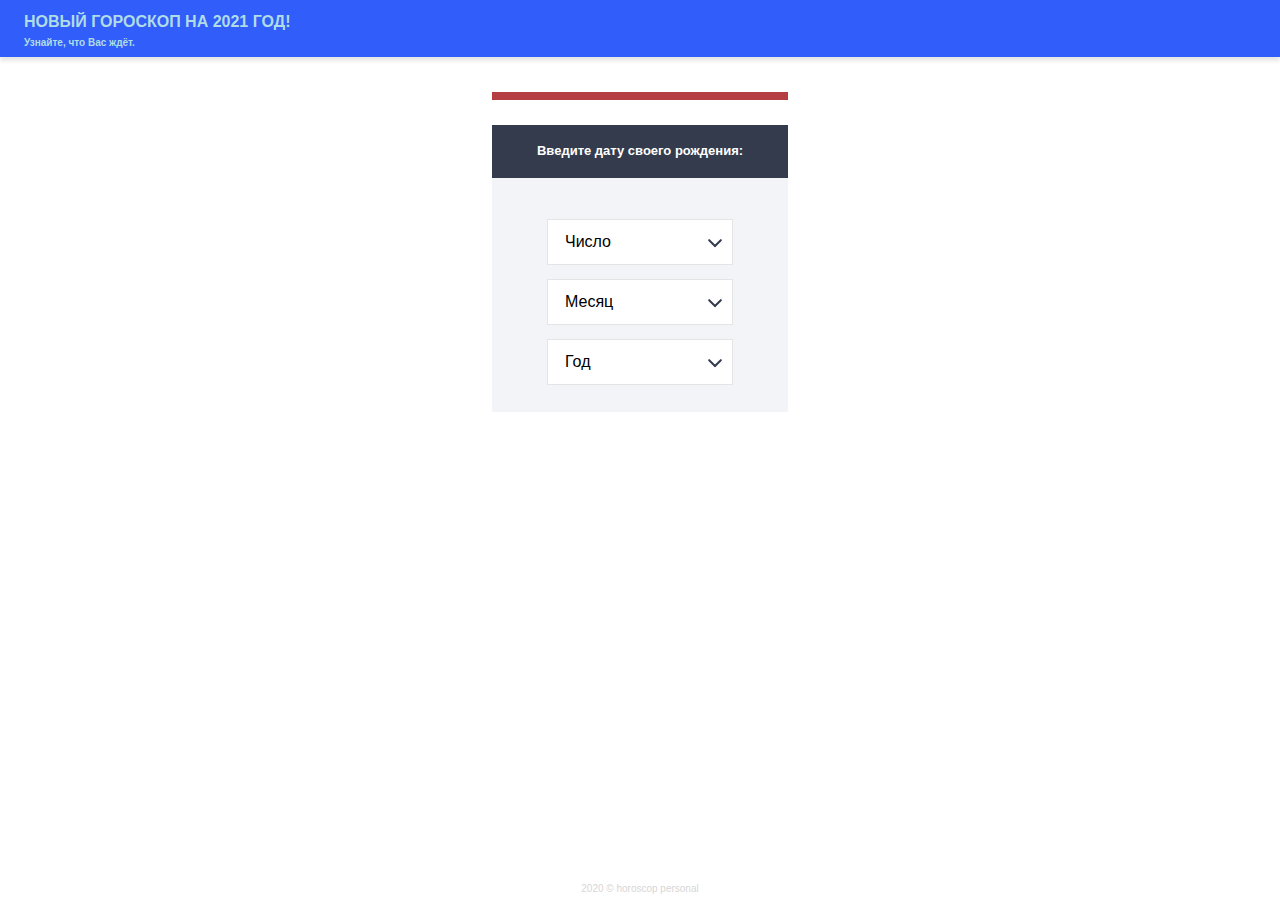
==== pages/birthday-page.html @ cc02e736 "f" ====
<!DOCTYPE html>
<html lang="ru">

<head>
  <meta charset="UTF-8">
  <meta name="viewport" content="width=device-width, initial-scale=1.0">
  <meta http-equiv="X-UA-Compatible" content="ie=edge">
  <link rel="stylesheet" href="../css/master.css">
  <title>Document</title>
</head>

<body>
  <div class="wrapped">
    <header>
      <p class="header-title">Новый гороскоп на 2021 год!</p>
      <p class="header-text">Узнайте, что Вас ждёт.</p>
    </header>
    <main class="container">
      <div class="main-progress">
        <div class="main-progress-bg w-100"></div>
      </div>
      <div class="main-question-first-page">
        <p>Введите дату своего рождения:</p>
      </div>
      <div class="main-answear-first-page pt-41 mb-13 pb-28">
        <div class="main-form">
          <div class="dropdown">
            <button class="main-dropdown">Число</button>
            <ul class="dropdown__list" id="days">

            </ul>
            <input type="text" name="select-category" class="dropdown__input-hidden" value="0">
          </div>
        </div>

        <div class="main-form">
          <div class="dropdown">
            <button class="main-dropdown">Месяц</button>
            <ul class="dropdown__list" id="month">

            </ul>
            <input type="text" name="select-category" class="dropdown__input-hidden" value="0">
          </div>
        </div>

        <div class="main-form">
          <div class="dropdown">
            <button class="main-dropdown"> Год</button>
            <ul class="dropdown__list" id="years">

            </ul>
            <input type="text" name="select-category" class="dropdown__input-hidden" value="0">
          </div>
        </div>
        <div class="main-warning">
          <p>пожалуйста, выберите ответ</p>
        </div>
        <div class="main-box-img">
          <img alt="png" id="imgSing">
          <p class="main-img-text"></p>
        </div>
        <div class="main-continue mb-9 mt-25" id="mainContinue">
          <a class="main-link" href="data-processing.html">Далее</a>
        </div>
      </div>
    </main>
    <footer class="container">
      <p class="footer-text">2020 © HOROSCOP PERSONAL</p>
    </footer>
  </div>
  <script src="../components/app.js"></script>
  <script src="../components/birdthdayPage.js"></script>

</body>

</html>
---- css/master.css ----
li {
  list-style: none;
}

body, html {
  scroll-behavior: smooth;
  height: 100%;
  text-rendering: optimizeSpeed;
  line-height: 1.5;
  font-family: 'Roboto', sans-serif;
  margin: 0;
  padding: 0;
}

.wrapped {
  min-height: 100%;
  display: flex;
  flex-direction: column;
}

main {
  flex: 1 1 auto;
}

ul[class],
ol[class] {
  list-style: none;
}

a:not([class]) {
  text-decoration-skip-ink: auto;
}

img {
  max-width: 100%;
  display: block;
}

article>*+* {
  margin-top: 1em;
}

input,
button,
textarea,
select {
  font: inherit;
}

p {
  margin: 0;
  padding: 0;
}

header {
  background: #315DFA;
  box-shadow: 0px 4px 4px rgba(0, 0, 0, 0.1);
  min-height: 57px;
}

.header-title {
  padding: 14px 27px 0 24px;
  font-style: normal;
  font-weight: 700;
  font-size: 16px;
  line-height: 94%;
  text-transform: uppercase;
  color: #AFDCE6;
}

.header-text {
  font-style: normal;
  font-weight: 700;
  font-size: 10px;
  line-height: 94%;
  color: #AFDCE6;
  padding: 9px 0 10px 24px;
}

.container {
  width: 296px;
  margin: 0 auto;
}

h3 {
  margin: 15px 0 0 0;
  font-style: normal;
  font-weight: 500;
  font-size: 17px;
  line-height: 129%;
  color: #315DF9;
}

.main-text {
  font-style: normal;
  font-weight: 400;
  font-size: 14px;
  line-height: 136%;
  color: #343B4D;
}

.main-bg-box {
  position: relative;
}

@keyframes rotation {
  0% {
    transform: rotate(0deg);
  }

  100% {
    transform: rotate(30deg);
  }
}

.main-circle {
  position: absolute;
  z-index: 1;
  width: 160px;
  height: 160px;
  top: 0%;
  left: 0%;
  animation-name: rotation;
  animation-duration: 3s;
  animation-iteration-count: infinite;
  animation-direction: alternate;
}

.mt-10 {
  margin-top: 10px;
}

.mb-15 {
  margin-bottom: 15px;
}

.main-question-first-page {
  background: #343B4D;
}

.main-question-first-page p {
  padding: 16px 21px;
  font-style: normal;
  font-weight: 700;
  font-size: 13px;
  line-height: 157%;
  text-align: center;
  color: #FFFFFF;
}

.main-answear-first-page {
  background: #F3F4F8;
  min-height: 68px;
}

.main-label {
  padding-left: 5px;
}

.main-custom-input {
  appearance: none;
}

.main-custom-radio {
  position: relative;
  width: 15px;
  height: 15px;
  background: #FFFFFF;
  border: 1px solid #D6D6D6;
  border-radius: 50%;
  display: inline-block;
}

.main-custom-radio::before {
  content: "";
  position: absolute;
  top: 50%;
  left: 50%;
  transform: translate(-50%, -50%);
  width: 5px;
  height: 5px;
  background: #291A0E;
  display: block;
  border-radius: 50%;
  opacity: 0;
}

.main-custom-input:checked+.main-custom-radio::before {
  opacity: 1;
}

.main-custom-input:checked~.main-input-text {
  color: #315DFA;
  font-weight: 700;
}

.main-custom-radio:checked {
  display: block;
}

.main-input-text {
  font-weight: 400;
  font-size: 14px;
  line-height: 157%;
  color: #000000;
  padding-left: 9px;
}

.pt-25 {
  padding-top: 25px;
}

.pl-12 {
  padding-left: 12px;
}

.pl-51 {
  padding-left: 51px;
}

.mb-13 {
  margin-bottom: 13px;
}

.pr-38 {
  padding-right: 38px;
}

.main-continue {
  background: #315DFA;
  width: 186px;
  height: 45px;
  margin: 0 auto;
  display: none;
}

.mb-81 {
  margin-bottom: 81px;
}

.main-link {
  font-weight: 700;
  font-size: 14px;
  line-height: 45px;
  text-align: center;
  text-transform: uppercase;
  color: #FFFFFF;
  display: inherit;
  text-decoration: none;
}

.footer-text {
  font-weight: 400;
  font-size: 10px;
  line-height: 220%;
  text-align: center;
  text-transform: lowercase;
  color: #D6D6D6;
}

.main-progress {
  min-width: 100%;
  height: 8px;
  background: #F3F4F8;
  box-shadow: inset 0px 4px 2px rgba(0, 0, 0, 0.1);
  position: relative;
}

.pt-41 {
  padding-top: 26px;
}

.pb-41 {
  padding-bottom: 41px;
}

.main-label-box {
  padding-bottom: 41px;
}

.main-progress {
  margin: 35px 0 25px 0;
}

.mb-9 {
  margin-bottom: 9px;
}

.main-select-wrapped {
  position: relative;
  margin: 0 auto;
  width: 186px;
  height: 45px;
}

.main-select-wrapped::after {
  content: '';
  position: absolute;
  width: 10px;
  height: 2px;
  border-top-right-radius: 5px;
  border-bottom-right-radius: 5px;
  background: #343B4D;
  top: 50%;
  right: 9px;
  display: block;
  transform: rotate(315deg);
  pointer-events: none;
}

.main-select-wrapped::before {
  content: '';
  position: absolute;
  width: 10px;
  height: 2px;
  border-top-left-radius: 5px;
  border-bottom-left-radius: 5px;
  background: #343B4D;
  top: 50%;
  right: 15px;
  display: block;
  z-index: 1;
  transform: rotate(45deg);
  pointer-events: none;
}

.main-select {
  position: relative;
  appearance: none;
  width: 100%;
  height: 100%;
  padding: 10px 0 10px 17px;
  background: #FFFFFF;
  border: 1px solid #E4E4E4;
}

.main-form {
  margin: 0 auto;
  width: 186px;
  height: 45px;
  padding-top: 15px;
}

.main-dropdown {
  position: relative;
  appearance: none;
  width: 100%;
  height: 100%;
  padding: 10px 0 10px 17px;
  background: #FFFFFF;
  border: 1px solid #E4E4E4;
  text-align: left;
  cursor: pointer;
}

.main-dropdown::after {
  content: '';
  position: absolute;
  width: 10px;
  height: 2px;
  border-top-right-radius: 5px;
  border-bottom-right-radius: 5px;
  background: #343B4D;
  top: 50%;
  right: 9px;
  display: block;
  transform: rotate(315deg);
  pointer-events: none;
}

.main-dropdown::before {
  content: '';
  position: absolute;
  width: 10px;
  height: 2px;
  border-top-left-radius: 5px;
  border-bottom-left-radius: 5px;
  background: #343B4D;
  top: 50%;
  right: 15px;
  display: block;
  z-index: 1;
  transform: rotate(45deg);
  pointer-events: none;
}

.dropdown__list {
  background: #fff;
  box-shadow: 0 4px 8px rgba(176, 198, 225, 0.6);
  overflow: hidden;
  position: absolute;
  left: 0;
  width: 100%;
  top: 63%;
  z-index: 2;
  padding: 0;
}

.dropdown {
  position: relative;
}

.dropdown__list-item {
  border: 1px solid #E4E4E4;
  padding: 10px 0 10px 17px;
  border-bottom: 0;
  cursor: pointer;
}

.dropdown__list {
  display: none;
}

.dropdown__list-visible {
  display: block;
}

.dropdown__list-item:hover {
  background: rgba(176, 198, 225, 0.6);
}

.dropdown__input-hidden {
  display: none;
}

.hide {
  display: none;
}

.main-warning {
  margin: 15px auto 0 auto;
  height: 36px;
  width: 233px;
  background-color: #FFD8CF;
  display: none;
}

.main-warning p {
  color: #D0060E;
  font-size: 13px;
  line-height: 144%;
  text-align: center;
  padding: 8px 0 0 0;
  display: inherit;
}

.pb-28 {
  padding-bottom: 28px;
  display: inherit;
}

.main-box-img {
  margin: 0 auto;
  width: 81px;
  height: 82px;
  display: none;
}

.main-box-img img {
  height: 100%;
}

.main-box-img p {
  height: 24px;
  text-align: center;
}

.mt-25 {
  margin-top: 25px;
}

.w-100 {
  width: 100%;
}

.w-49 {
  width: 49%;
}

.w-9 {
  width: 9%;
}

.w-25 {
  width: 25%;
}

.main-progress-bg {
  height: 100%;
  background: #B53E42;
}

.weigth-500 {
  font-weight: 500;
  color: #343B4D;
}

.mt-34 {
  margin-top: 34px;
}

.mb-19 {
  margin-bottom: 19px;
}

.main-loading {
  height: 42px;
  background-color: #F3F4F8;
}

.main-loading-bg {
  position: relative;
  height: inherit;
}

.main-loading p {
  color: #fff;
  font-weight: 700;
  position: absolute;
  top: 25%;
  left: 13%;
}

.main-ul {
  font-weight: 300;
  font-size: 12px;
  line-height: 16px;
  color: #343B4D;
  padding-left: 0;
}

.main-ul li {
  padding-bottom: 24px;
}

.green-span {
  color: #419330;
}

@keyframes green-bg {
  0%{
    left: 0;
  }
  100%{
    left: 296px;
  }
}
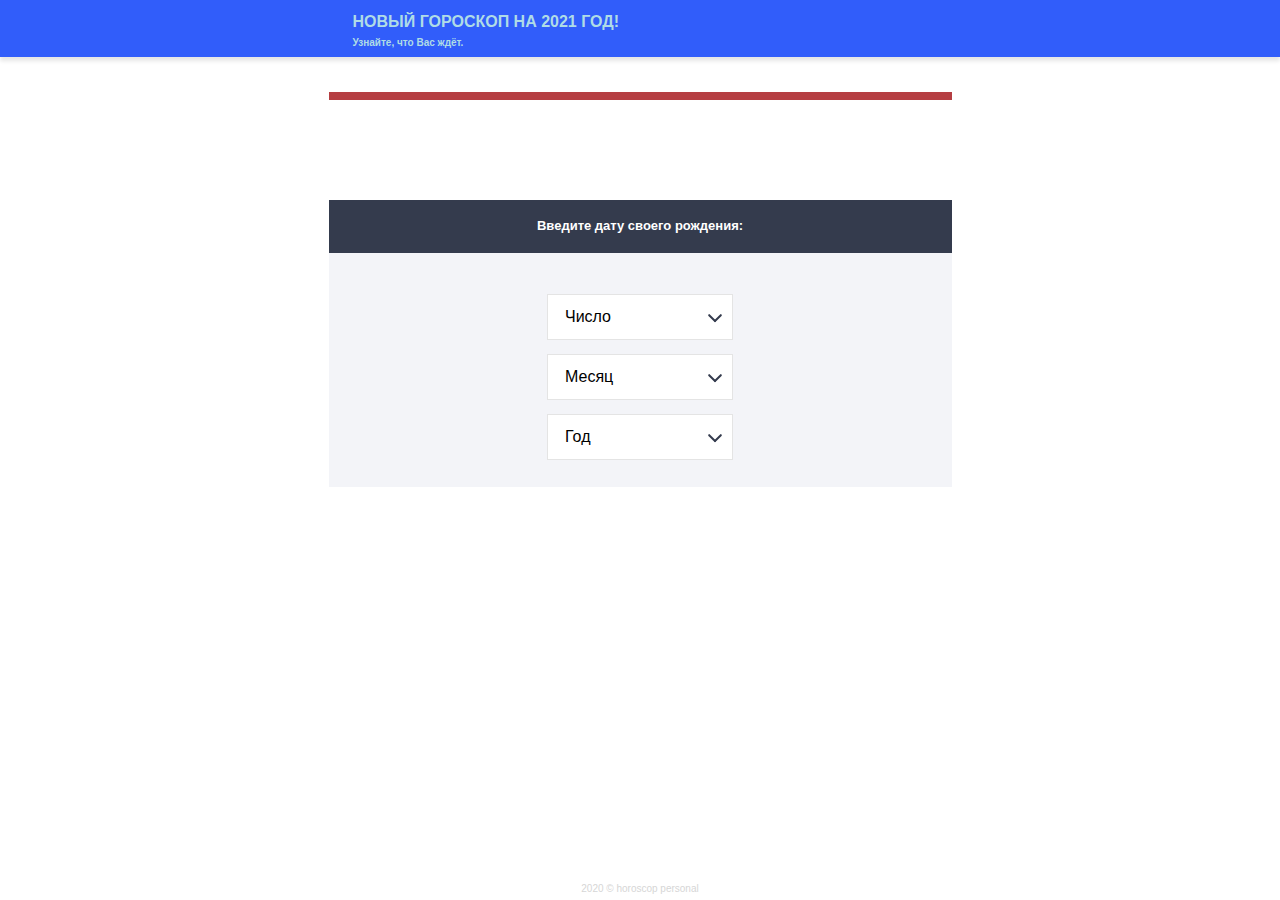
==== commit 92a56fe8: "ee" ====
--- a/pages/birthday-page.html
+++ b/pages/birthday-page.html
@@ -12,8 +12,10 @@
 <body>
   <div class="wrapped">
     <header>
-      <p class="header-title">Новый гороскоп на 2021 год!</p>
-      <p class="header-text">Узнайте, что Вас ждёт.</p>
+      <div class="header-box">
+        <p class="header-title">Новый гороскоп на 2021 год!</p>
+        <p class="header-text">Узнайте, что Вас ждёт.</p>
+      </div>
     </header>
     <main class="container">
       <div class="main-progress">
--- a/css/master.css
+++ b/css/master.css
@@ -154,7 +154,7 @@
 }
 
 .main-label {
-  padding-left: 5px;
+  padding-left: 13px;
 }
 
 .main-custom-input {
@@ -351,6 +351,7 @@
   border: 1px solid #E4E4E4;
   text-align: left;
   cursor: pointer;
+  -webkit-tap-highlight-color: rgba(0, 0, 0, 0);
 }
 
 .main-dropdown::after {
@@ -506,19 +507,27 @@
 .main-loading {
   height: 42px;
   background-color: #F3F4F8;
+  position: relative;
+  min-width: 196px;
 }
 
 .main-loading-bg {
-  position: relative;
+  position: absolute;
+  top: 0;
+  left: 0;
   height: inherit;
-}
-
-.main-loading p {
-  color: #fff;
-  font-weight: 700;
-  position: absolute;
-  top: 25%;
+  background-color: #419330;
+}
+
+.main-loading-bg p {
+  position: absolute;
+  top: 21%;
   left: 13%;
+  font-weight: 700;
+  font-size: 14px;
+  line-height: 22px;
+  color: #FFFFFF;
+  text-transform: uppercase;
 }
 
 .main-ul {
@@ -529,6 +538,10 @@
   padding-left: 0;
 }
 
+.main-ul+p {
+  color: #343B4D;
+}
+
 .main-ul li {
   padding-bottom: 24px;
 }
@@ -537,11 +550,138 @@
   color: #419330;
 }
 
-@keyframes green-bg {
-  0%{
-    left: 0;
-  }
-  100%{
-    left: 296px;
-  }
-}
+.red-span {
+  color: #FF0000;
+  font-weight: 700;
+}
+
+.main-ready {
+  display: none;
+}
+
+.main-thanks {
+  font-weight: 500;
+  font-size: 14px;
+  line-height: 19px;
+  color: #343B4D;
+}
+
+.main-blue-text {
+  font-weight: 500;
+  font-size: 14px;
+  line-height: 21px;
+  color: #315DFA;
+}
+
+.main-last-text {
+  font-size: 18px;
+  line-height: 19px;
+  color: #343B4D;
+}
+
+.main-h2 {
+  font-size: 18px;
+  line-height: 19px;
+  color: #343B4D;
+  font-weight: 500;
+}
+
+.mb-31 {
+  margin-bottom: 31px;
+}
+
+.pb-12 {
+  padding-bottom: 12px;
+}
+
+.main-btn-call {
+  position: relative;
+  background: #315DFA;
+  width: 100%;
+  height: 45px;
+  margin: 0 auto;
+  cursor: pointer;
+}
+
+.main-btn-call::after {
+  content: '';
+  position: absolute;
+  background-image: url(../img/Vector.png);
+  width: 28px;
+  height: 26px;
+  top: 9px;
+  left: 18px;
+}
+
+.footer-btn {
+  min-height: 17px;
+  font-weight: 700;
+  font-size: 6px;
+  line-height: 7px;
+  text-align: center;
+  letter-spacing: 2px;
+  text-transform: uppercase;
+  color: #C9C9C9;
+}
+
+.main-content {
+  display: none;
+}
+
+@media (min-width: 375px) {
+  .container {
+    width: 329px;
+  }
+
+  .main-bg {
+    min-width: 100%;
+  }
+
+  .main-circle {
+    width: 184px;
+    height: 184px;
+  }
+
+  .main-label {
+    padding-right: 10px;
+  }
+
+  .main-progress {
+    margin-bottom: 100px;
+  }
+}
+
+@media (min-width: 770px) {
+  .container {
+    width: 623px;
+  }
+
+  .main-circle {
+    width: 348px;
+    height: 348px;
+  }
+
+  .header-box {
+    width: 623px;
+    margin: 0 auto;
+  }
+
+  .main-custom-radio {
+    height: 26px;
+    width: 26px;
+  }
+
+  .main-input-text {
+    vertical-align: super;
+  }
+
+  .main-label {
+    padding-left: 58px;
+    padding-right: 50px;
+  }
+
+  .main-custom-radio::before {
+    width: 8px;
+    height: 8px;
+  }
+}
